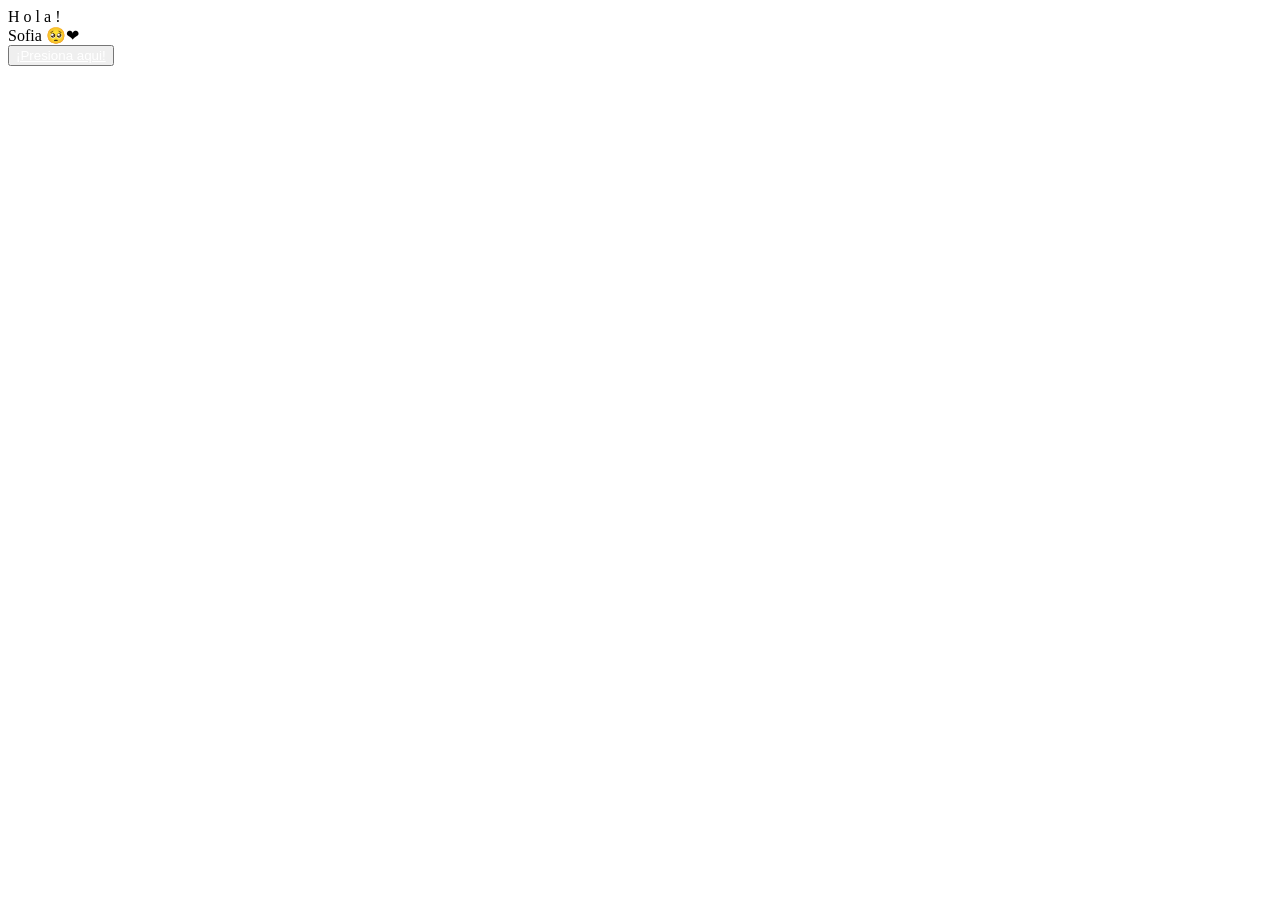
==== index.html @ fb4815b7 "correciones" ====
<!DOCTYPE html>
<html lang="es">

<head>
    <meta charset="UTF-8">
    <meta http-equiv="X-UA-Compatible" content="IE=edge">
    <meta name="viewport" content="width=device-width, initial-scale=1.0">
    <link rel="stylesheet" href="css/style.css">
    <link rel="icon" href="img/flowers.png" type="image/x-icon">
    <title>Flowers</title>
</head>

<body>
    <div class="greetings">
        <span>H</span>
        <span>o</span>
        <span>l</span>
        <span>a</span>
        <span>!</span><br>


    </div>
    <div class="description">
        <span>Sofia 🥺❤</span>
    </div>
    <div class="button">
        <button class="botones">
            <a href="flower.html" style="color: #fff;">¡Presiona aqui!</a>
        </button>
    </div>

    <!-- Créditos -->
    <!-- <div class="credits">
        <p>&copy; @miguel</p>
    </div> -->
</body>

</html>
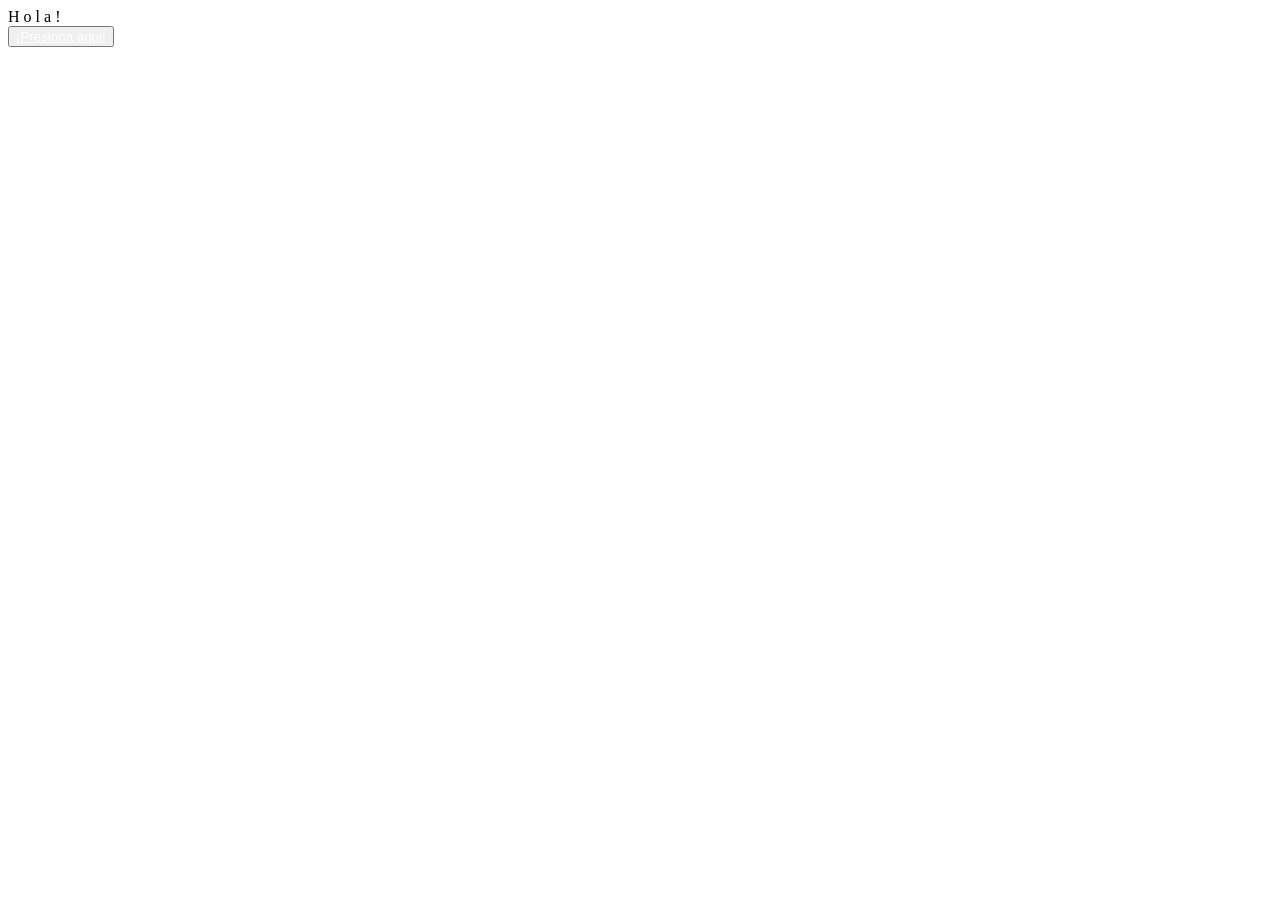
==== commit e19104fe: "final" ====
--- a/index.html
+++ b/index.html
@@ -21,7 +21,7 @@
 
     </div>
     <div class="description">
-        <span>Sofia 🥺❤</span>
+        <!-- <span>Sofia 🥺❤</span> -->
     </div>
     <div class="button">
         <button class="botones">
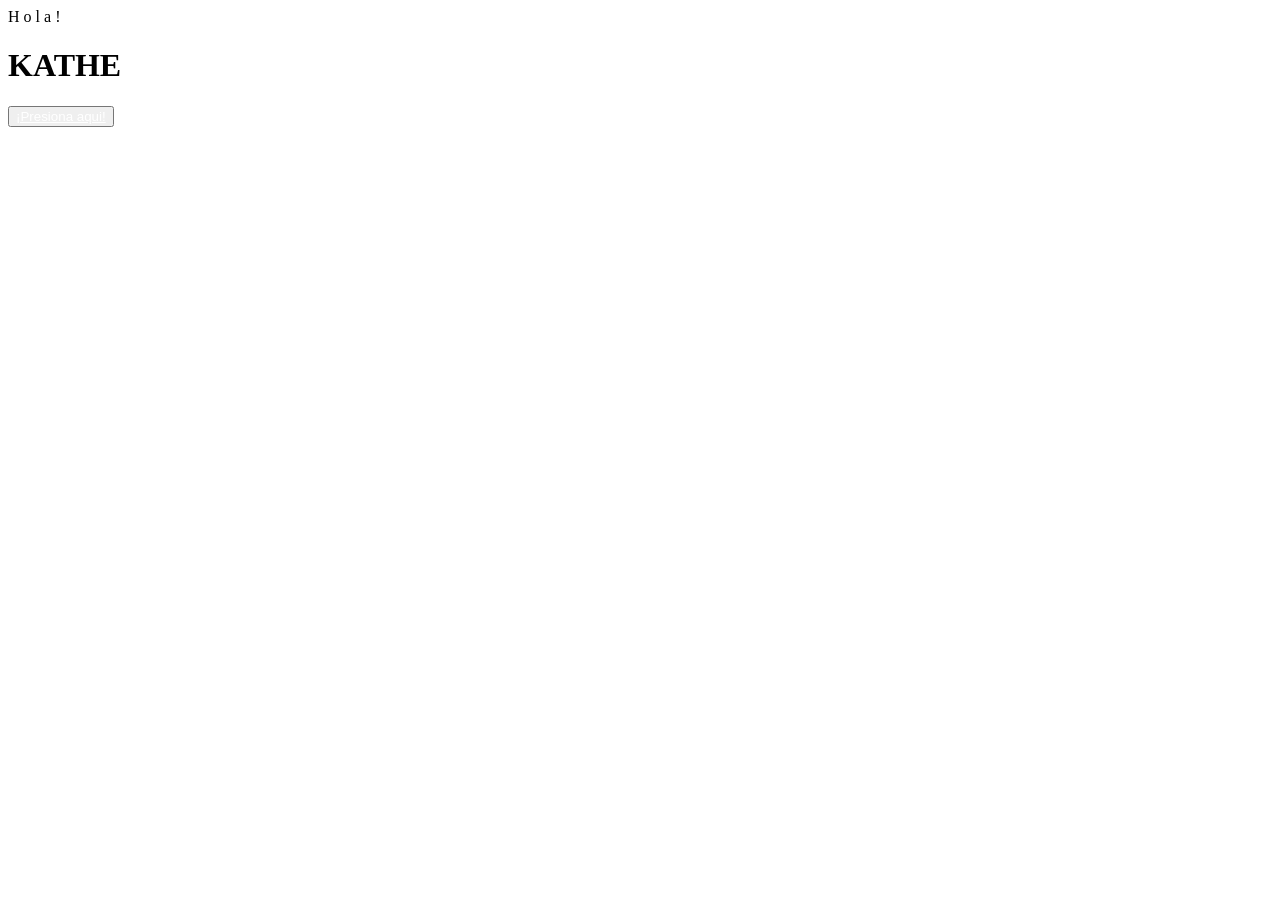
==== commit 464cacd2: "Update index.html" ====
--- a/index.html
+++ b/index.html
@@ -17,7 +17,7 @@
         <span>l</span>
         <span>a</span>
         <span>!</span><br>
-
+        <h1>KATHE</h1>
 
     </div>
     <div class="description">
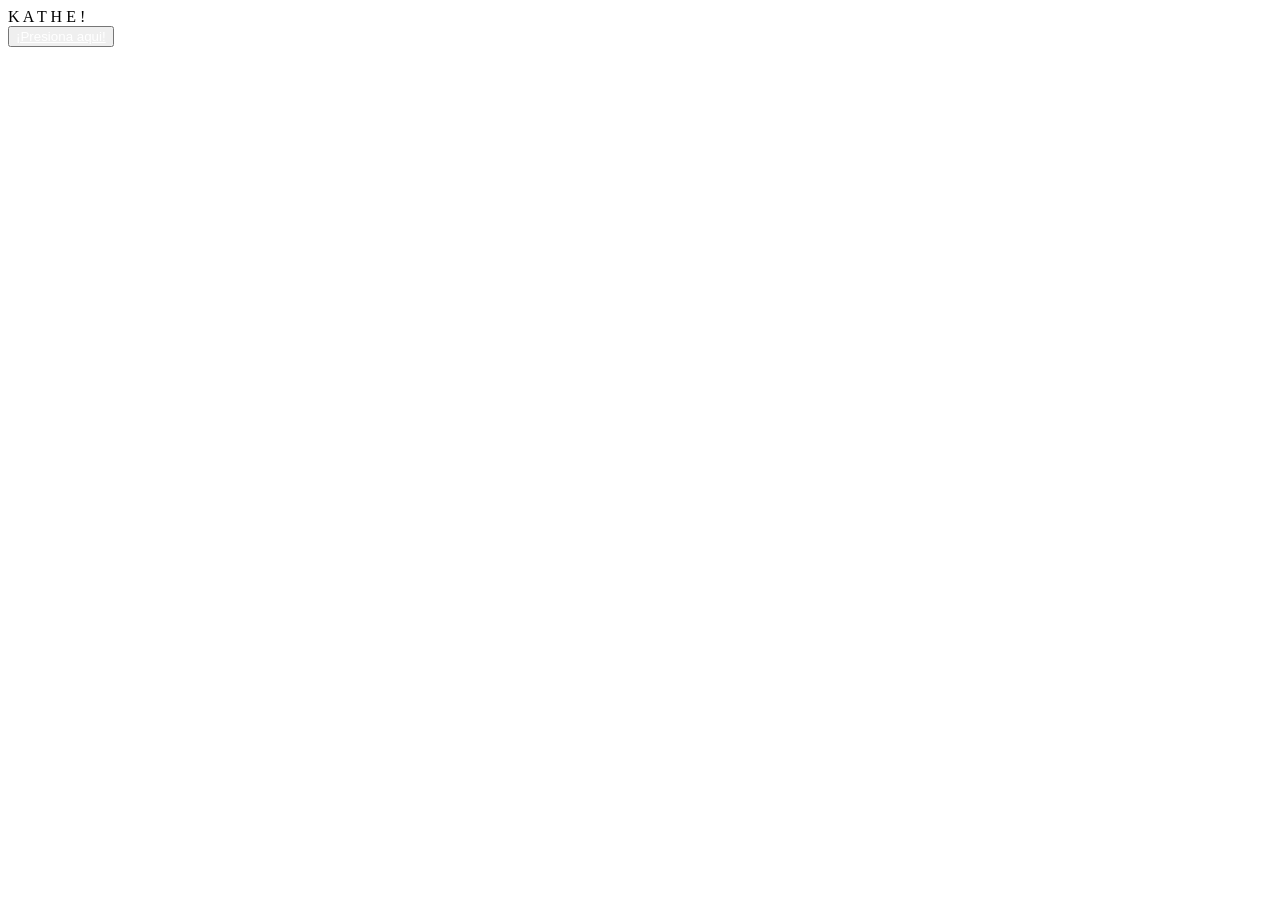
==== commit b65a3b5f: "Update index.html" ====
--- a/index.html
+++ b/index.html
@@ -12,12 +12,12 @@
 
 <body>
     <div class="greetings">
+        <span>K</span>
+        <span>A</span>
+        <span>T</span>
         <span>H</span>
-        <span>o</span>
-        <span>l</span>
-        <span>a</span>
+        <span>E</span>
         <span>!</span><br>
-        <h1>KATHE</h1>
 
     </div>
     <div class="description">
